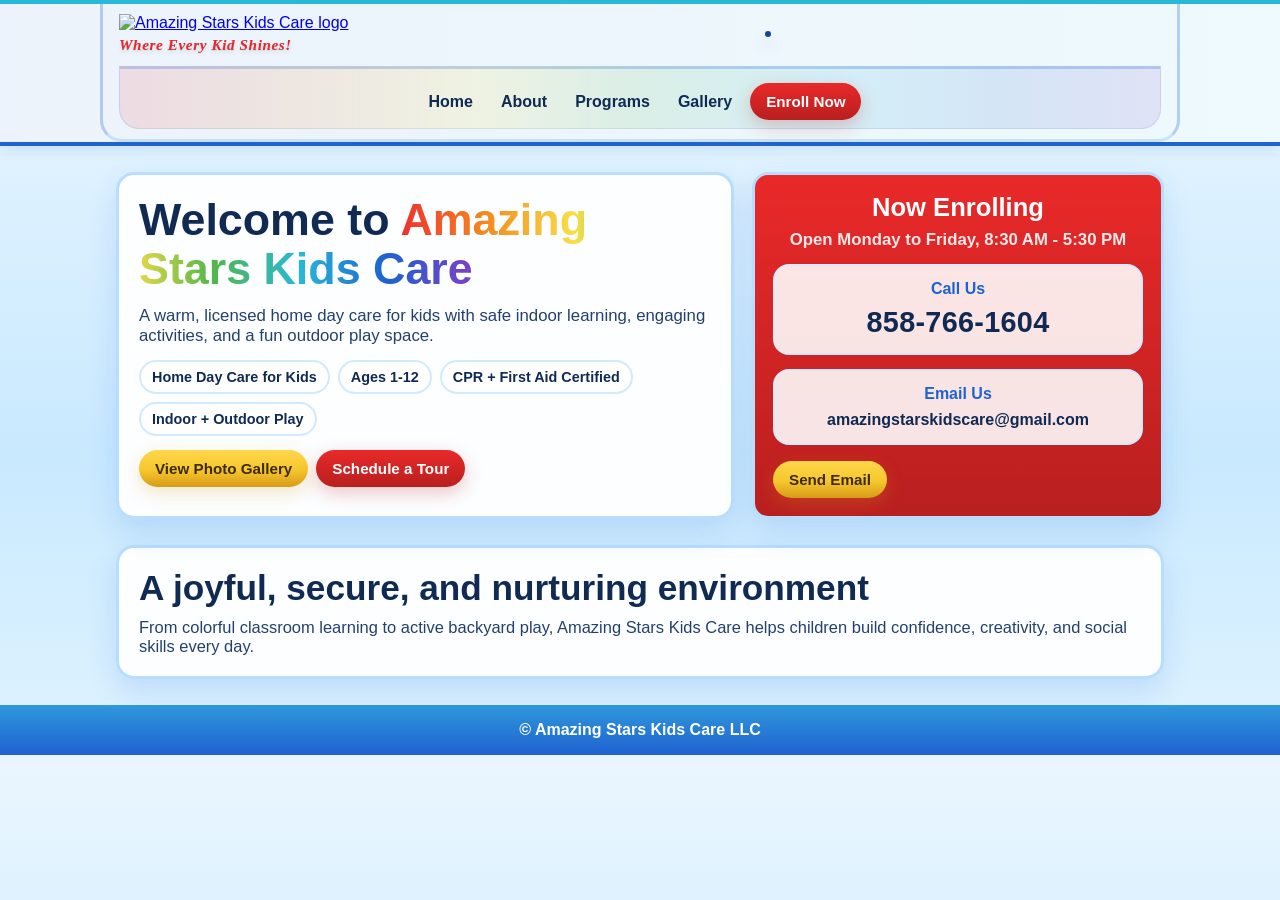
==== index.html @ 9f868d77 "intial Commit" ====
<!doctype html>
<html lang="en">
<head>
  <meta charset="utf-8" />
  <meta name="viewport" content="width=device-width, initial-scale=1" />
  <title>Amazing Stars Kids Care | Home Day Care</title>
  <link rel="stylesheet" href="styles.css" />
</head>
<body>
  <header class="site-header">
    <nav class="nav" aria-label="Main">
      <div class="header-top">
        <div class="logo-section">
          <a href="index.html" aria-label="Go to homepage">
            <img class="logo" src="assets/images/logo.jpeg" alt="Amazing Stars Kids Care logo" />
          </a>
          <p class="tagline">Where Every Kid Shines!</p>
        </div>
        <div class="nav-actions">
          <span class="nav-kids-hi" aria-hidden="true">
            <img class="kid-avatar" src="assets/images/flyer-kids.jpeg" alt="" />
          </span>
        </div>
      </div>
      <div class="nav-links">
        <a class="top-link" href="index.html">Home</a>
        <a class="top-link" href="about.html">About</a>
        <a class="top-link" href="programs.html">Programs</a>
        <a class="top-link" href="gallery.html">Gallery</a>
        <a class="btn btn-primary" href="contact.html">Enroll Now</a>
      </div>
    </nav>
  </header>

  <main class="hero">
    <section class="panel" id="programs">
      <h1>Welcome to <span class="rainbow-text">Amazing Stars Kids Care</span></h1>
      <p>
        A warm, licensed home day care for kids with safe indoor learning,
        engaging activities, and a fun outdoor play space.
      </p>
      <div class="badges" aria-label="Highlights">
        <span class="badge">Home Day Care for Kids</span>
        <span class="badge">Ages 1-12</span>
        <span class="badge">CPR + First Aid Certified</span>
        <span class="badge">Indoor + Outdoor Play</span>
      </div>
      <div class="badges" aria-label="Quick links">
        <a class="btn btn-secondary" href="gallery.html">View Photo Gallery</a>
        <a class="btn btn-primary" href="contact.html">Schedule a Tour</a>
      </div>
    </section>

    <aside class="panel callout" id="contact">
      <h2>Now Enrolling</h2>
      <p class="callout-intro">Open Monday to Friday, 8:30 AM - 5:30 PM</p>
      <div class="contact-card">
        <h3>Call Us</h3>
        <a class="phone phone-link" href="tel:+18587661604">858-766-1604</a>
      </div>
      <div class="contact-card">
        <h3>Email Us</h3>
        <a class="contact-link" href="mailto:amazingstarskidscare@gmail.com">amazingstarskidscare@gmail.com</a>
      </div>
      <div class="callout-actions">
        <a class="btn btn-secondary" href="https://mail.google.com/mail/?view=cm&fs=1&to=amazingstarskidscare@gmail.com" target="_blank" rel="noopener noreferrer" aria-label="Email Amazing Stars Kids Care" title="Email Amazing Stars Kids Care">Send Email</a>
      </div>
    </aside>
  </main>

  <section class="page">
    <div class="panel">
      <h2 class="section-title">A joyful, secure, and nurturing environment</h2>
      <p class="lead">
        From colorful classroom learning to active backyard play, Amazing Stars Kids Care helps children build confidence, creativity, and social skills every day.
      </p>
    </div>
  </section>

  <footer class="footer">
    © Amazing Stars Kids Care LLC
  </footer>
</body>
</html>
---- styles.css ----
:root {
  /* =========================================================
     Brand Palette extracted from the reference flyer
     Theme: playful, warm, child-friendly, sky + rainbow energy
     ========================================================= */

  /* Primary brand colors (rainbow arc core) */
  --brand-red: #ef2f2f;
  --brand-orange: #f58a1f;
  --brand-yellow: #f9de45;
  --brand-green: #53b64a;
  --brand-cyan: #28b8d8;
  --brand-blue: #1f62d0;
  --brand-indigo: #3143b7;
  --brand-violet: #7b3fc7;

  /* Secondary / supporting colors (sky, nature, soft fills) */
  --sky-100: #eaf6ff;
  --sky-200: #c9e9ff;
  --sky-400: #78c8f3;
  --sky-600: #2f98db;
  --grass-500: #3ea857;
  --leaf-700: #1f7d3f;
  --sun-cream: #fff4b8;
  --cloud-white: #ffffff;

  /* Accent / CTA colors (banners + high energy actions) */
  --cta-red: #e92929;
  --cta-red-dark: #b91f1f;
  --cta-gold: #f6c62d;
  --cta-gold-deep: #d79b18;
  --sparkle-star: #ffe857;

  /* Text + neutral colors (accessibility focused) */
  --text-primary: #102a54;
  --text-secondary: #24406e;
  --text-inverse: #ffffff;
  --outline-dark: #123a84;

  /* Surfaces / background tokens */
  --bg-page: linear-gradient(180deg, var(--sky-100) 0%, var(--sky-200) 60%, #dff3ff 100%);
  --bg-card: rgba(255, 255, 255, 0.94);
  --bg-banner: linear-gradient(180deg, var(--cta-red) 0%, var(--cta-red-dark) 100%);
  --bg-ribbon: linear-gradient(180deg, #ffd74b 0%, var(--cta-gold) 55%, var(--cta-gold-deep) 100%);

  /* Accessible pairing helpers */
  --on-primary: #ffffff;
  --on-light: #102a54;
  --on-cta: #ffffff;
  --focus-ring: #0a4fb5;
}

* {
  box-sizing: border-box;
}

body {
  margin: 0;
  font-family: "Trebuchet MS", "Segoe UI", sans-serif;
  color: var(--text-primary);
  background: var(--bg-page);
}

.site-header {
  position: sticky;
  top: 0;
  z-index: 10;
  background: linear-gradient(90deg, rgba(31, 98, 208, 0.08) 0%, rgba(40, 184, 216, 0.08) 100%), rgba(255, 255, 255, 0.95);
  backdrop-filter: blur(8px);
  border-bottom: 4px solid var(--brand-blue);
  border-top: 4px solid var(--brand-cyan);
  box-shadow: 0 4px 12px rgba(31, 98, 208, 0.1);
}

.nav {
  max-width: 1080px;
  margin: 0 auto;
  padding: 10px 16px;
  display: flex;
  flex-direction: column;
  gap: 12px;
  border-left: 3px solid rgba(31, 98, 208, 0.28);
  border-right: 3px solid rgba(31, 98, 208, 0.28);
  border-bottom: 3px solid rgba(47, 152, 219, 0.2);
  border-radius: 0 0 22px 22px;
}

.header-top {
  display: flex;
  align-items: center;
  justify-content: flex-start;
  gap: 16px;
  width: 100%;
}

.logo-section {
  display: flex;
  flex-direction: column;
  align-items: flex-start;
  gap: 4px;
  padding-right: 0;
  flex: 0 0 auto;
}

.logo {
  width: clamp(160px, 24vw, 240px);
  height: auto;
  display: block;
}

.tagline {
  margin: 0;
  font-size: clamp(0.95rem, 1.15vw, 1.08rem);
  font-weight: 900;
  color: #e92929;
  font-style: italic;
  letter-spacing: 0.6px;
  white-space: nowrap;
  font-family: 'Georgia', serif;
  text-shadow: 0 0 8px rgba(255, 255, 255, 0.45), 0 2px 4px rgba(0, 0, 0, 0.16);
  -webkit-text-stroke: 0.25px rgba(20, 56, 110, 0.22);
  animation: taglineBlink 1.8s steps(1, end) infinite;
}

@keyframes taglineBlink {
  0%,
  33% {
    color: #e92929;
  }

  34%,
  66% {
    color: #1f62d0;
  }

  67%,
  100% {
    color: #111111;
  }
}

.map-actions {
  margin-top: 14px;
}

.nav-actions {
  display: flex;
  align-items: center;
  justify-content: center;
  gap: 10px;
  flex: 1 1 auto;
  margin-left: 0;
  padding-left: 0;
  max-width: none;
  width: 100%;
  min-width: 0;
}

.nav-links {
  display: flex;
  flex-wrap: wrap;
  gap: 8px;
  align-items: center;
  justify-content: center;
  width: 100%;
  padding: 8px 18px;
  border-radius: 999px;
  background:
    linear-gradient(
      90deg,
      rgba(239, 47, 47, 0.12) 0%,
      rgba(245, 138, 31, 0.12) 18%,
      rgba(249, 222, 69, 0.14) 34%,
      rgba(83, 182, 74, 0.12) 50%,
      rgba(40, 184, 216, 0.12) 68%,
      rgba(31, 98, 208, 0.12) 84%,
      rgba(123, 63, 199, 0.12) 100%
    );
  border: 1px solid rgba(31, 98, 208, 0.12);
  border-top: 3px solid rgba(31, 98, 208, 0.24);
  border-radius: 0 0 20px 20px;
  padding-top: 14px;
}

.nav-kids-hi {
  display: flex;
  align-items: center;
  justify-content: center;
  gap: 0;
  flex: 0 0 auto;
  width: auto;
  margin-left: 0;
  margin-right: 0;
  padding-left: 0;
}

.kid-avatar {
  display: block;
  width: 100%;
  max-width: 646px;
  height: auto;
  border-radius: 14px;
  border: 3px solid #12478f;
  box-shadow: 0 8px 18px rgba(18, 58, 132, 0.24);
  object-fit: cover;
}



.top-link {
  color: var(--text-primary);
  font-weight: 700;
  text-decoration: none;
  padding: 8px 10px;
  border-radius: 10px;
}

.top-link:hover {
  background: #e7f4ff;
}

.btn {
  border: 0;
  border-radius: 999px;
  padding: 10px 16px;
  display: inline-flex;
  align-items: center;
  justify-content: center;
  font-size: 0.95rem;
  font-weight: 700;
  cursor: pointer;
  text-decoration: none;
}

.btn-primary {
  background: var(--bg-banner);
  color: var(--on-cta);
  box-shadow: 0 6px 18px rgba(185, 31, 31, 0.25);
}

.btn-secondary {
  background: var(--bg-ribbon);
  color: #3c2b00;
  box-shadow: 0 6px 18px rgba(215, 155, 24, 0.24);
}

.hero {
  max-width: 1080px;
  margin: 26px auto;
  padding: 0 16px;
  display: grid;
  grid-template-columns: 1.2fr 0.8fr;
  gap: 18px;
}

.panel {
  background: var(--bg-card);
  border: 3px solid #b8ddff;
  border-radius: 18px;
  padding: 20px;
  box-shadow: 0 14px 30px rgba(31, 98, 208, 0.14);
}

.hero h1 {
  margin: 0 0 12px;
  font-size: clamp(1.7rem, 4vw, 2.8rem);
  line-height: 1.1;
  color: var(--text-primary);
}

.rainbow-text {
  background: linear-gradient(
    90deg,
    var(--brand-red),
    var(--brand-orange),
    var(--brand-yellow),
    var(--brand-green),
    var(--brand-cyan),
    var(--brand-blue),
    var(--brand-violet)
  );
  -webkit-background-clip: text;
  background-clip: text;
  color: transparent;
}

.hero p {
  margin: 0 0 12px;
  color: var(--text-secondary);
  font-size: 1.05rem;
}

.badges {
  display: flex;
  flex-wrap: wrap;
  gap: 8px;
  margin-top: 14px;
}

.badge {
  background: #fff;
  border: 2px solid #d2eaff;
  color: var(--text-primary);
  border-radius: 999px;
  padding: 7px 11px;
  font-size: 0.9rem;
  font-weight: 700;
}

.callout {
  background: var(--bg-banner);
  color: var(--text-inverse);
  border-radius: 16px;
  padding: 18px;
  text-align: center;
}

.callout h2 {
  margin: 0;
  font-size: 1.6rem;
}

.callout p {
  margin: 8px 0;
  color: #ffe8e8;
}

.callout-intro {
  font-weight: 700;
  color: var(--text-secondary);
}

.contact-card {
  margin-top: 14px;
  padding: 14px 16px;
  border-radius: 16px;
  background: rgba(255, 255, 255, 0.88);
  border: 2px solid #d4ebff;
}

.contact-card h3 {
  margin: 0 0 8px;
  font-size: 1rem;
  color: var(--brand-blue);
}

.phone {
  font-size: 1.8rem;
  font-weight: 900;
  letter-spacing: 0.3px;
  color: #fff9b6;
}

.phone-link,
.contact-link {
  color: var(--text-primary);
  text-decoration: none;
}

.contact-link {
  font-weight: 700;
  word-break: break-word;
}

.callout-actions {
  display: flex;
  flex-wrap: wrap;
  gap: 10px;
  margin-top: 16px;
}

.footer {
  margin-top: 26px;
  background: linear-gradient(180deg, #2f98db 0%, #1f62d0 100%);
  color: #fff;
  text-align: center;
  padding: 16px;
  font-weight: 700;
}

.page {
  max-width: 1080px;
  margin: 24px auto;
  padding: 0 16px;
}

.section-title {
  margin: 0 0 10px;
  font-size: clamp(1.5rem, 3.2vw, 2.2rem);
  color: var(--text-primary);
}

.lead {
  margin: 0;
  color: var(--text-secondary);
  font-size: 1.03rem;
}

.grid-2 {
  display: grid;
  grid-template-columns: repeat(2, minmax(0, 1fr));
  gap: 16px;
}

.list {
  margin: 14px 0 0;
  padding-left: 18px;
  color: var(--text-secondary);
}

.list li {
  margin: 6px 0;
}

.feature-card {
  background: #fff;
  border: 2px solid #d2eaff;
  border-radius: 14px;
  padding: 14px;
}

.feature-card h3 {
  margin: 0 0 8px;
  color: var(--text-primary);
}

.feature-card p {
  margin: 0;
  color: var(--text-secondary);
}

.stack {
  display: grid;
  gap: 14px;
}

.gallery-grid {
  display: grid;
  grid-template-columns: repeat(3, minmax(0, 1fr));
  gap: 12px;
}

.gallery-item {
  background: #fff;
  border: 2px solid #d5ebff;
  border-radius: 14px;
  overflow: hidden;
  box-shadow: 0 8px 20px rgba(31, 98, 208, 0.13);
}

.gallery-item img {
  display: block;
  width: 100%;
  height: 250px;
  object-fit: cover;
}

.gallery-item figcaption {
  padding: 10px;
  color: var(--text-secondary);
  font-size: 0.93rem;
}

.contact-grid {
  display: grid;
  grid-template-columns: 0.9fr 1.1fr;
  align-items: start;
  gap: 16px;
}

.contact-block {
  background: var(--bg-banner);
  color: var(--text-inverse);
  border-radius: 16px;
  padding: 14px;
}

.contact-block h2 {
  margin: 0 0 12px;
}

.contact-meta {
  margin: 0 0 10px;
  padding: 10px 12px;
  border-radius: 12px;
  background: rgba(255, 255, 255, 0.12);
  color: #fff0f0;
}

.contact-meta strong {
  color: #fff9b6;
}

.contact-meta a {
  color: #ffffff;
  font-weight: 700;
  text-decoration: none;
}

.contact-meta a:hover {
  text-decoration: underline;
}

.contact-quick-actions {
  display: flex;
  flex-wrap: wrap;
  gap: 10px;
  margin-top: 10px;
}

.map-frame {
  margin-top: 16px;
  overflow: hidden;
  border-radius: 18px;
  border: 3px solid #b6ddff;
  box-shadow: 0 12px 28px rgba(18, 58, 132, 0.12);
}

.map-frame iframe {
  display: block;
  width: 100%;
  min-height: 280px;
  border: 0;
}

.note {
  margin-top: 10px;
  background: #fff9d8;
  border-left: 4px solid var(--cta-gold-deep);
  border-radius: 10px;
  padding: 10px 12px;
  color: #554100;
  font-weight: 700;
}

.btn:focus-visible,
a:focus-visible {
  outline: 3px solid var(--focus-ring);
  outline-offset: 2px;
}

@media (max-width: 860px) {
  .hero {
    grid-template-columns: 1fr;
  }

  .header-top {
    flex-wrap: wrap;
    justify-content: center;
  }

  .logo-section {
    align-items: center;
    padding-right: 0;
  }

  .tagline {
    text-align: center;
  }

  .nav-actions {
    width: 100%;
    justify-content: center;
    margin-left: 0;
    gap: 8px;
    padding-left: 0;
    max-width: 100%;
  }

  .nav-links {
    justify-content: center;
    width: 100%;
    border-radius: 0 0 18px 18px;
  }

  .kid-avatar {
    width: min(100%, 360px);
  }

  .nav-kids-hi {
    width: 100%;
    justify-content: center;
    margin-left: 0;
    margin-right: 2px;
    padding-left: 0;
  }

  .grid-2,
  .gallery-grid,
  .contact-grid {
    grid-template-columns: 1fr;
  }

  .gallery-item img {
    height: 220px;
  }
}
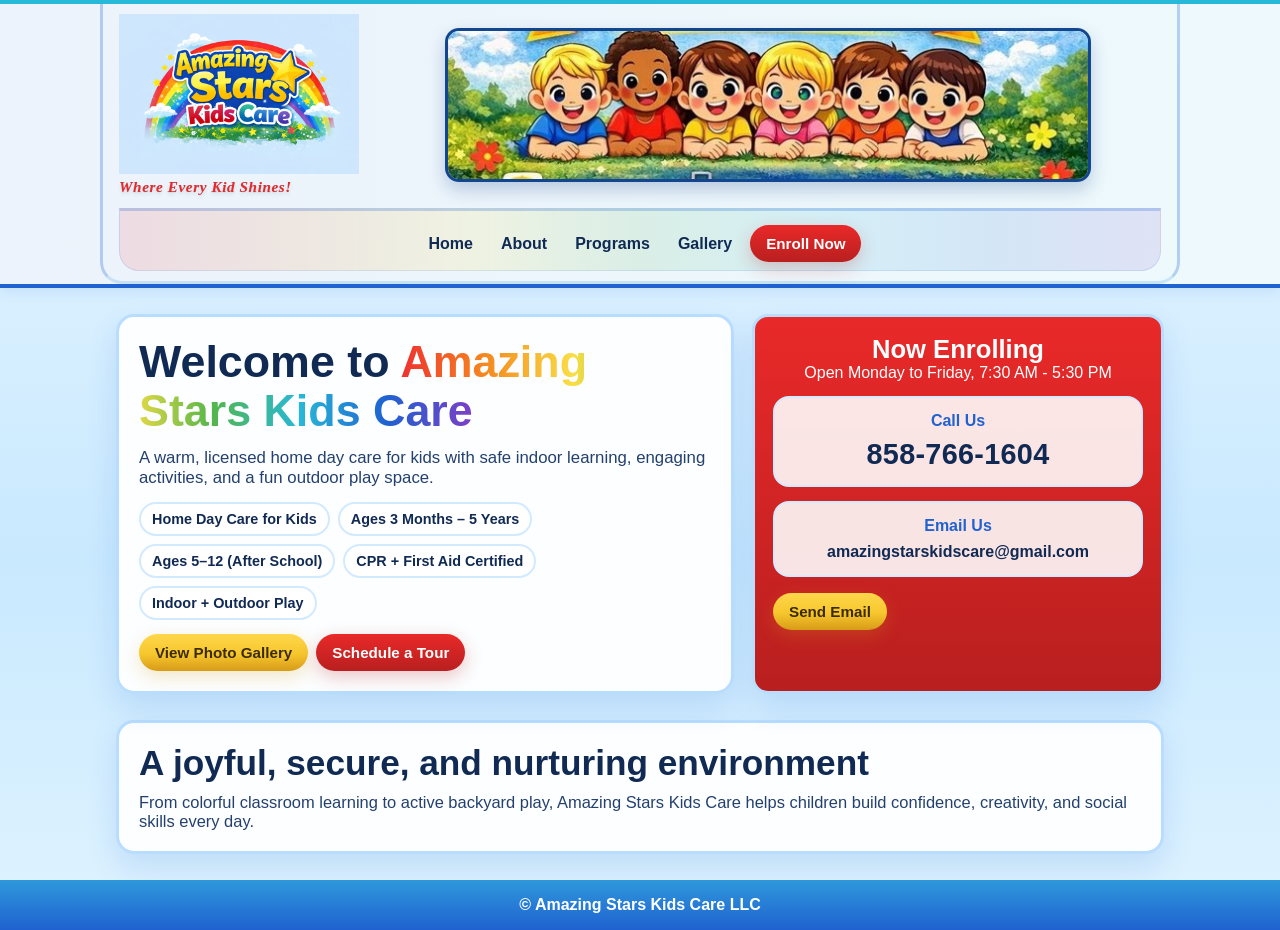
==== commit ebabb5cf: "Add files via upload changes made" ====
--- a/index.html
+++ b/index.html
@@ -41,7 +41,8 @@
       </p>
       <div class="badges" aria-label="Highlights">
         <span class="badge">Home Day Care for Kids</span>
-        <span class="badge">Ages 1-12</span>
+        <span class="badge">Ages 3 Months – 5 Years</span>
+        <span class="badge">Ages 5–12 (After School)</span>
         <span class="badge">CPR + First Aid Certified</span>
         <span class="badge">Indoor + Outdoor Play</span>
       </div>
@@ -53,7 +54,7 @@
 
     <aside class="panel callout" id="contact">
       <h2>Now Enrolling</h2>
-      <p class="callout-intro">Open Monday to Friday, 8:30 AM - 5:30 PM</p>
+      Open Monday to Friday, 7:30 AM - 5:30 PM
       <div class="contact-card">
         <h3>Call Us</h3>
         <a class="phone phone-link" href="tel:+18587661604">858-766-1604</a>
